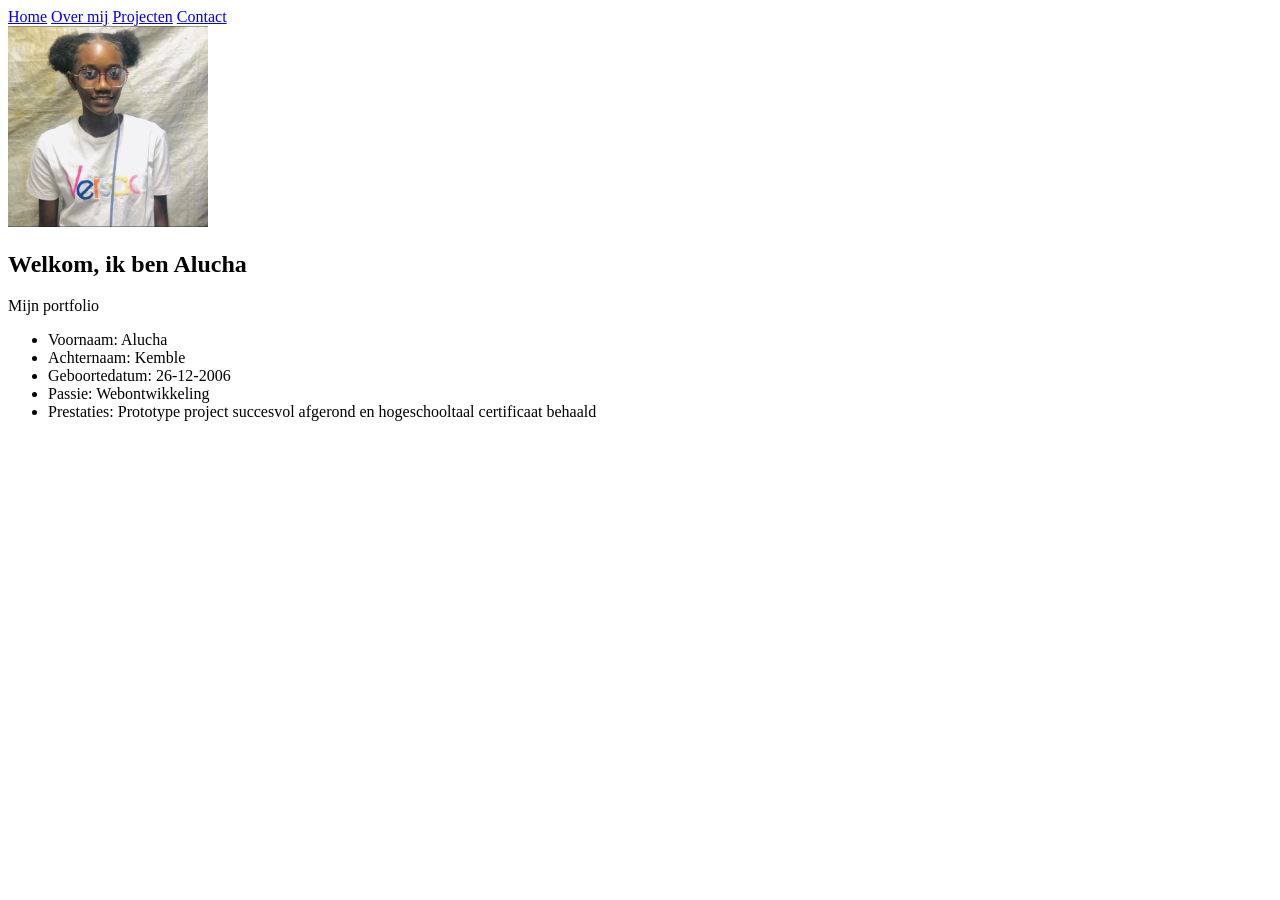
==== index.html @ c0445b9a "Add files via upload" ====
<!DOCTYPE html>
<html lang="nl">
<head>
  <meta charset="UTF-8">
  <meta name="viewport" content="width=device-width, initial-scale=1.0">
  <title>Portfolio van Alucha</title>
  <link rel="stylesheet" href="css/main.css">
</head>

<body>
  <nav>
    <a href="index.html">Home</a>
    <a href="about.html">Over mij</a>
    <a href="work.html">Projecten</a>
    <a href="contact.html">Contact</a>
  </nav>

  <section class="intro">
    <img src="WhatsApp Image 2026-05-11 at 13.58.03.jpeg" alt="Alucha" width="200">
    <h1>Welkom, ik ben Alucha</h1>
    <p>Mijn portfolio</p>
    <ul>
      <li>Voornaam: Alucha</li>
      <li>Achternaam: Kemble</li>
      <li>Geboortedatum: 26‑12‑2006</li>
      <li>Passie: Webontwikkeling</li>
      <li>Prestaties: Prototype project succesvol afgerond en hogeschooltaal certificaat behaald</li>
    </ul>
  </section>
  
</body>
</html>
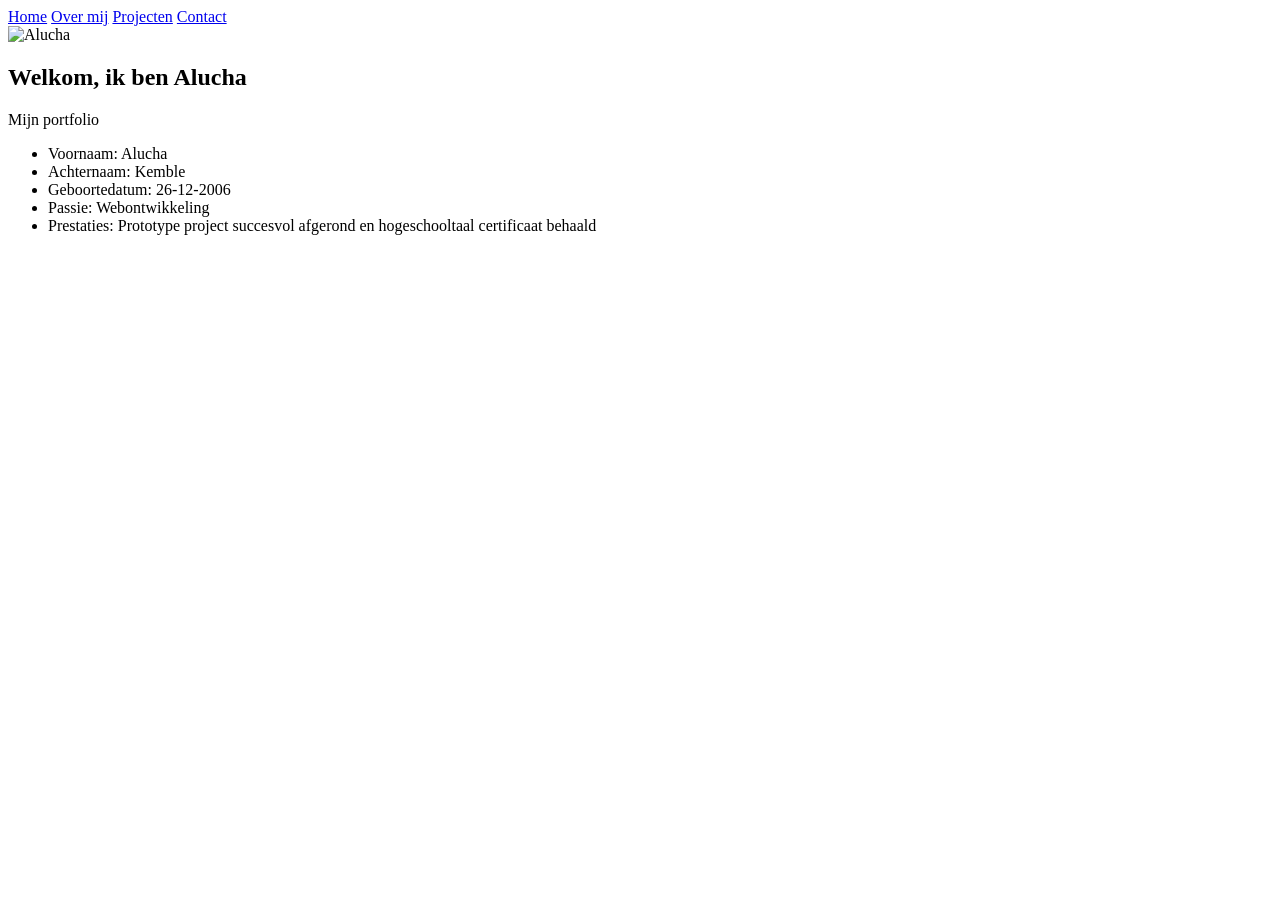
==== commit 88800956: "Translate index.html content from Dutch to English" ====
--- a/index.html
+++ b/index.html
@@ -1,5 +1,5 @@
 <!DOCTYPE html>
-<html lang="nl">
+<html lang="en">
 <head>
   <meta charset="UTF-8">
   <meta name="viewport" content="width=device-width, initial-scale=1.0">
@@ -8,6 +8,7 @@
 </head>
 
 <body>
+  <div class="flowers"></div>
   <nav>
     <a href="index.html">Home</a>
     <a href="about.html">Over mij</a>
@@ -16,17 +17,17 @@
   </nav>
 
   <section class="intro">
-    <img src="WhatsApp Image 2026-05-11 at 13.58.03.jpeg" alt="Alucha" width="200">
+    <img src="img/portfolio-image.jpeg" alt="Alucha" width="200">
     <h1>Welkom, ik ben Alucha</h1>
     <p>Mijn portfolio</p>
     <ul>
       <li>Voornaam: Alucha</li>
       <li>Achternaam: Kemble</li>
-      <li>Geboortedatum: 26‑12‑2006</li>
+      <li>Geboortedatum: 26-12-2006</li>
       <li>Passie: Webontwikkeling</li>
       <li>Prestaties: Prototype project succesvol afgerond en hogeschooltaal certificaat behaald</li>
     </ul>
   </section>
-  
+  <script src="js/main.js"></script>
 </body>
 </html>
